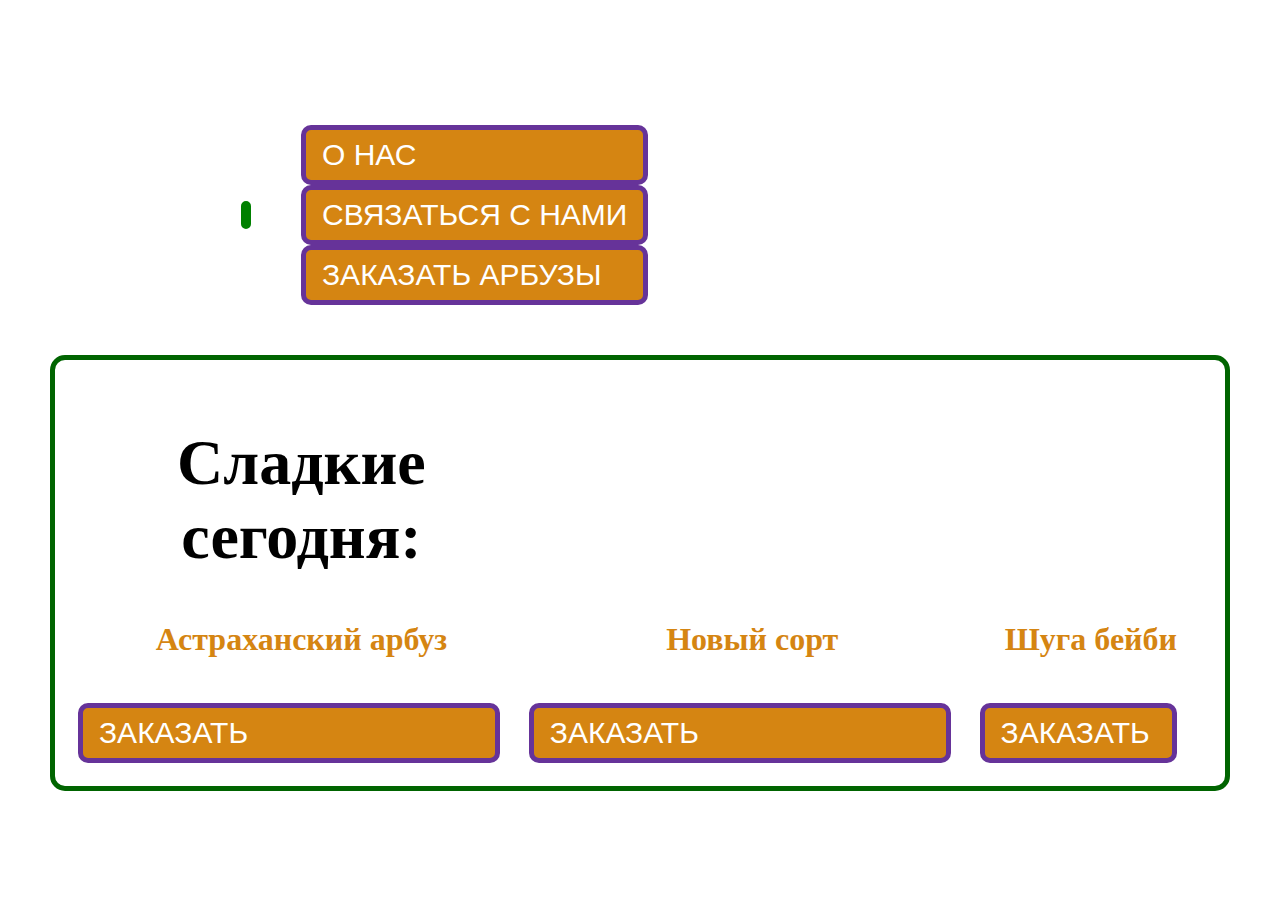
==== index.html @ a4970501 "Update index.html" ====
<!DOCTYPE html>
<html lang="ru">
<head>
    <meta charset="UTF-8">
    <title>Гриша арбузы</title>
    <script crossorigin src="https://unpkg.com/react@18/umd/react.development.js"></script>
    <script crossorigin src="https://unpkg.com/react-dom@18/umd/react-dom.development.js"></script>
    <script src="https://unpkg.com/@babel/standalone/babel.min.js"></script>
    <link rel="stylesheet" href="../static/style.css"/>
</head>
<style>
    body {
    margin: 0;
}

.container {
    margin: 0 166px;
    padding-top: 100px;
    padding-left: 75px;
 }

.header {
    background-image: url("http://s1.1zoom.ru/big3/356/Texture_Watermelons_Many_569548_5184x3456.jpg");
    background-repeat: no-repeat;
    background-size: cover;
    height: 100vh;
}

.header-line {
    padding-top: 25px;
    display: flex;
    align-items: center;
}

.header-logo {
    margin-right: 50px;
    border: 5px solid green;
    border-radius: 10px;
}

.nav-item{
    border: 5px solid rebeccapurple;
    border-radius: 10px;
    margin-right: 25px;
    padding: 8px 16px;
    background-color: #d58512;
    font-family: Arial, Helvetica, sans-serif;
    color: #ffff;
    font-size: 30px;
    font-weight: 2000;
    text-decoration: none;
    display: flex;
}

.nav-item:hover {
    background-color: red;
    border: 5px solid green;

    transition: background-color, border 0.4s;
}

h1 {
    text-align: center;
}

.mln {
    text-decoration: none;
    color: #d58512;
}

.table-item {
    border: 5px solid darkgreen;
    border-radius: 15px;
    background-color: #ffff;
    padding: 20px 20px;
    margin: 50px;
    font-size: 2rem;
}
</style>
<body>
<div class="header">
    <div class="container">
        <div class="header-line">
            <div class="header-logo">
                <img src="https://i.pinimg.com/236x/53/f4/53/53f4531e2724b0aff3638a4e7556e20c.jpg" alt=""/>
            </div>
        <div class="nav">
            <a class="nav-item" href="https://avas1205.github.io/arbuzy/about">О НАС</a>
            <a class="nav-item" href="https://avas1205.github.io/arbuzy/contact us">СВЯЗАТЬСЯ С НАМИ</a>
            <a class="nav-item" href="https://avas1205.github.io/arbuzy/order">ЗАКАЗАТЬ АРБУЗЫ</a>

        </div>

        </div>
    </div>

    <div class="wtmln-today">
        <div class="table-item">

            <table>
                <colgroup>
                    <col style="width: 40%">
                    <col style="width: 40%">
                    <col style="width: 40%">
                </colgroup>
            <tr>
                <td><h1>Сладкие сегодня:</h1></td>
            </tr>

            <tr>
                <th><a class="mln" href="https://avas1205.github.io/arbuzy/order">Астраханский арбуз</a></th>
                <th><a class="mln" href="https://avas1205.github.io/arbuzy/order">Новый сорт</a></th>
                <th><a class="mln" href="https://avas1205.github.io/arbuzy/order">Шуга бейби</a></th>

            </tr>

            <tr>
                <td><img src="https://semena-zakaz.ru/upload/resize_cache/iblock/354/azlozg860efllemudb1zmai2tc2ml6hj/250_230_2/dc554a5c_30f1_11e8_b796_7824afbc889b_c150ceab_c4eb_11e9_b278_20e6170a5f15.resize2.jpg" alt=""></td>
                <td><img src="https://sun9-25.userapi.com/impg/H7d2BP9fI5E-kS1kPCC4SKs4zRApSxb_DV6ThQ/MqxXAUJyr4Y.jpg?size=250x230&quality=95&sign=7f795450d47c7c45184df9e9138fdbe1&type=album" alt=""/></td>
                <td><img src="https://m.media-amazon.com/images/I/61fDOzEzdyL._SS247_.jpg" alt=""/></td>
            </tr>

            <tr>
                <td><a class="nav-item" href="https://avas1205.github.io/arbuzy/order">ЗАКАЗАТЬ</a></td>
                <td><a class="nav-item" href="https://avas1205.github.io/arbuzy/order">ЗАКАЗАТЬ</a></td>
                <td><a class="nav-item" href="https://avas1205.github.io/arbuzy/order">ЗАКАЗАТЬ</a></td>
            </tr>

            </table>
            </div>
            
        </div>
    </div>


</body>
</html>
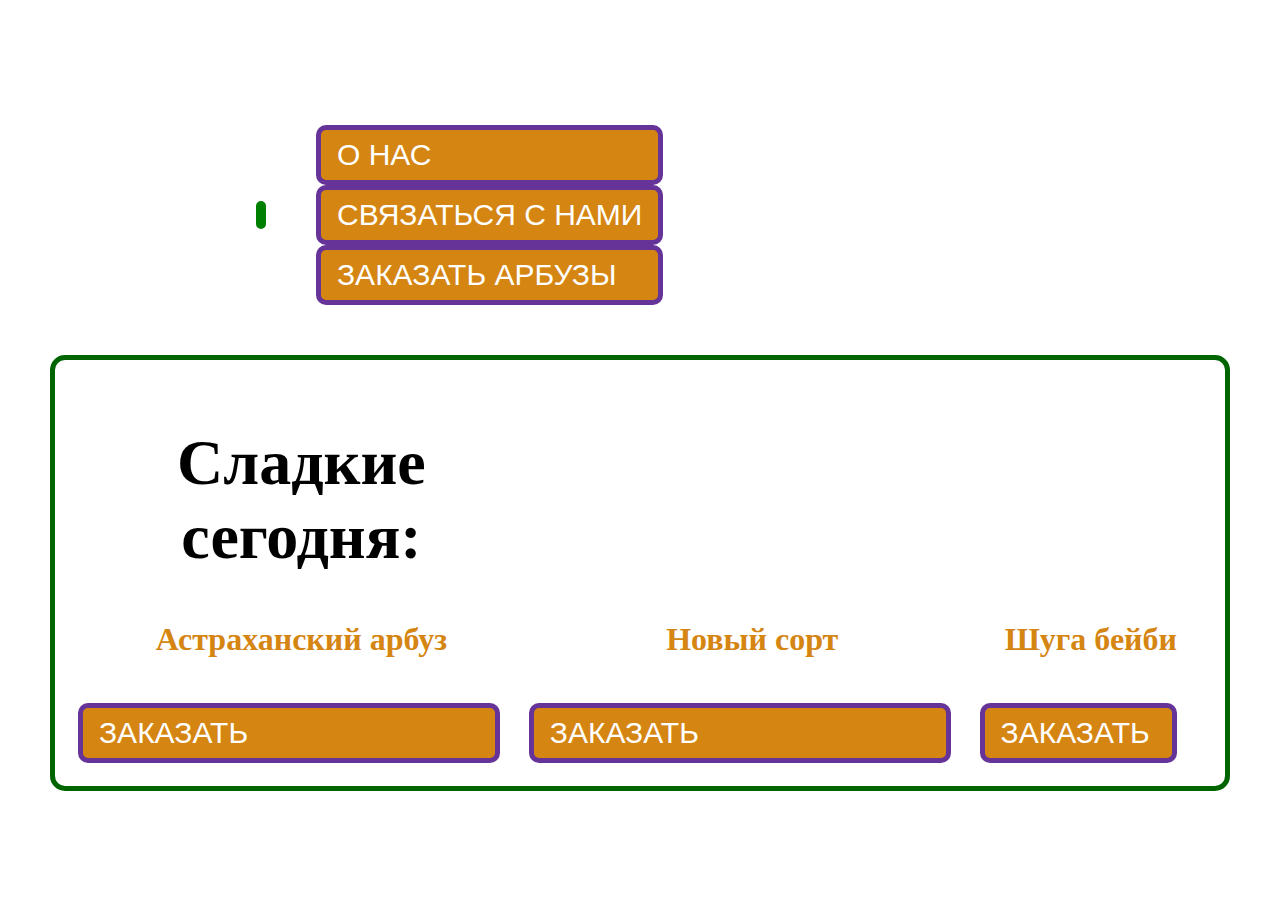
==== commit 24f3da0d: "Update index.html" ====
--- a/index.html
+++ b/index.html
@@ -16,7 +16,7 @@
 .container {
     margin: 0 166px;
     padding-top: 100px;
-    padding-left: 75px;
+    padding-left: 90px;
  }
 
 .header {
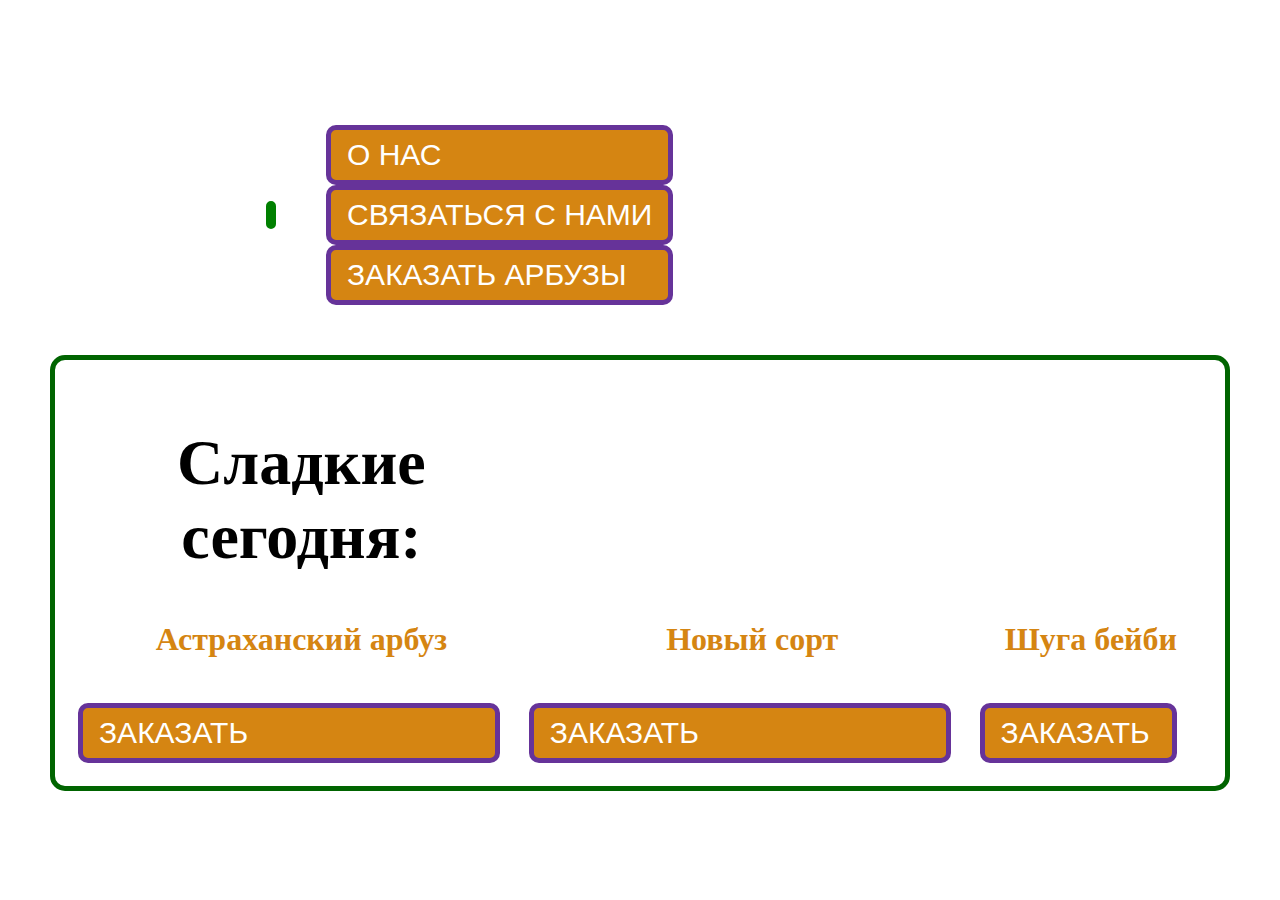
==== commit 4c115f65: "Update index.html" ====
--- a/index.html
+++ b/index.html
@@ -16,7 +16,7 @@
 .container {
     margin: 0 166px;
     padding-top: 100px;
-    padding-left: 90px;
+    padding-left: 100px;
  }
 
 .header {
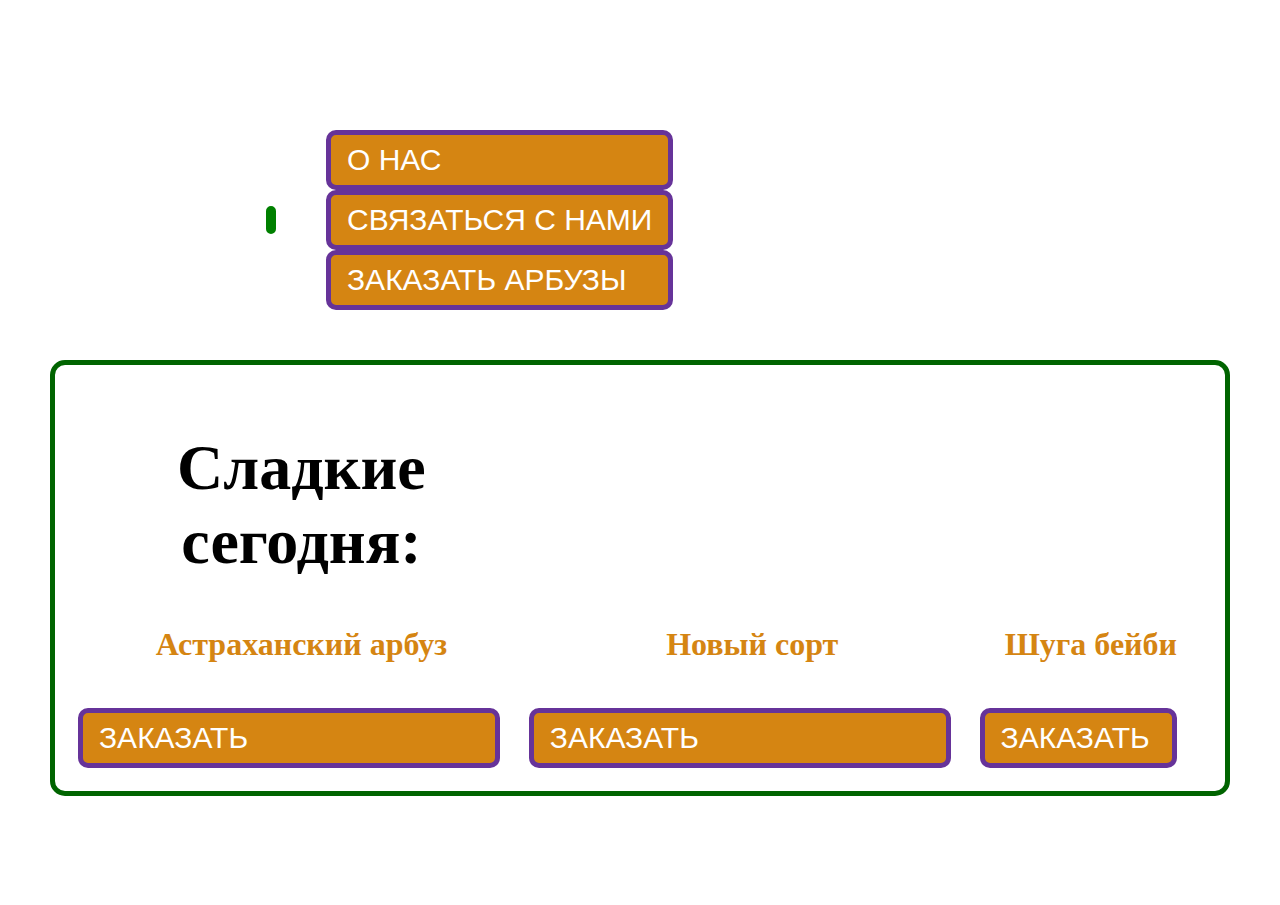
==== commit ca973b0a: "Update index.html" ====
--- a/index.html
+++ b/index.html
@@ -14,7 +14,7 @@
 }
 
 .container {
-    margin: 0 166px;
+    margin: 5px 166px;
     padding-top: 100px;
     padding-left: 100px;
  }
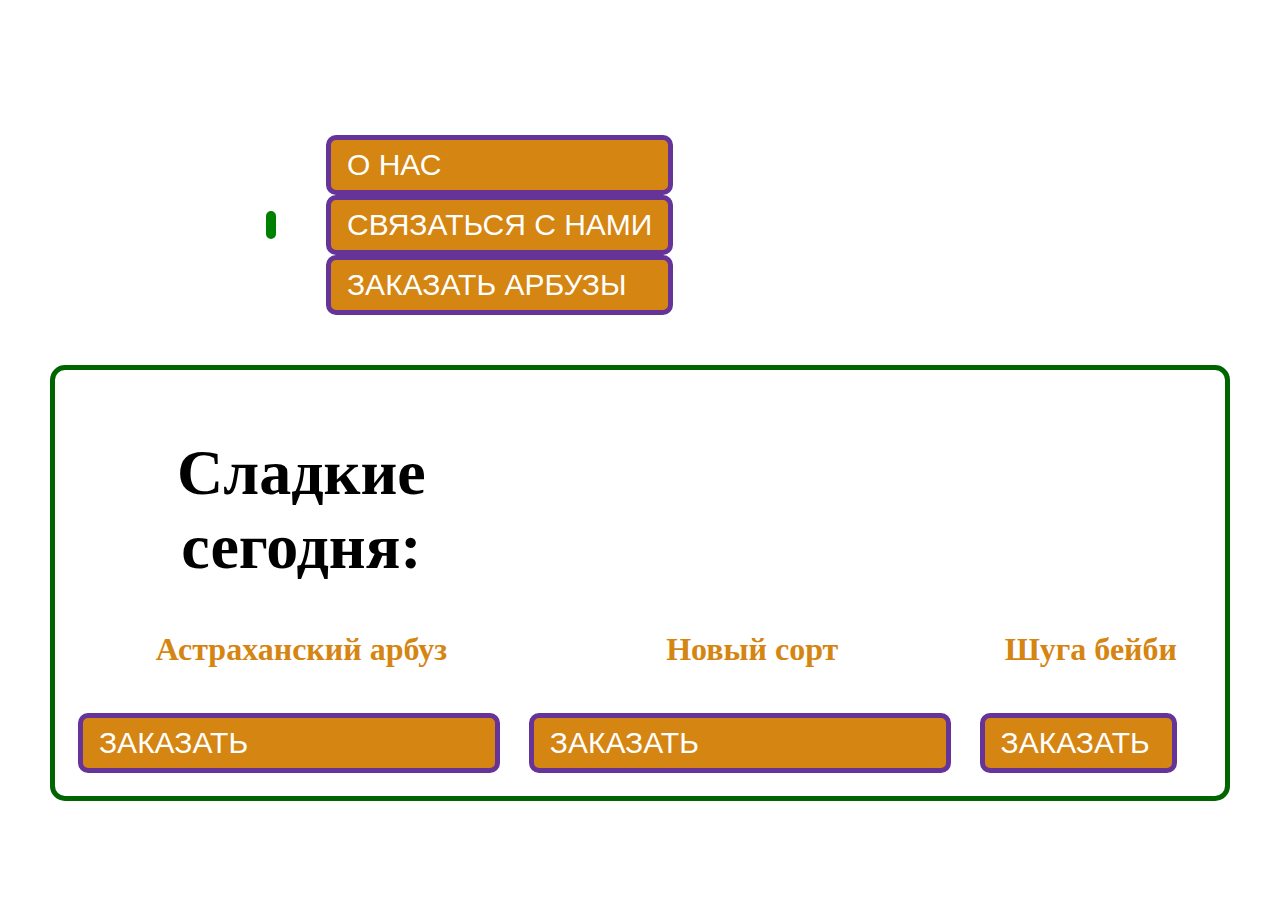
==== commit da7aacf0: "Update index.html" ====
--- a/index.html
+++ b/index.html
@@ -14,7 +14,7 @@
 }
 
 .container {
-    margin: 5px 166px;
+    margin: 10px 166px;
     padding-top: 100px;
     padding-left: 100px;
  }
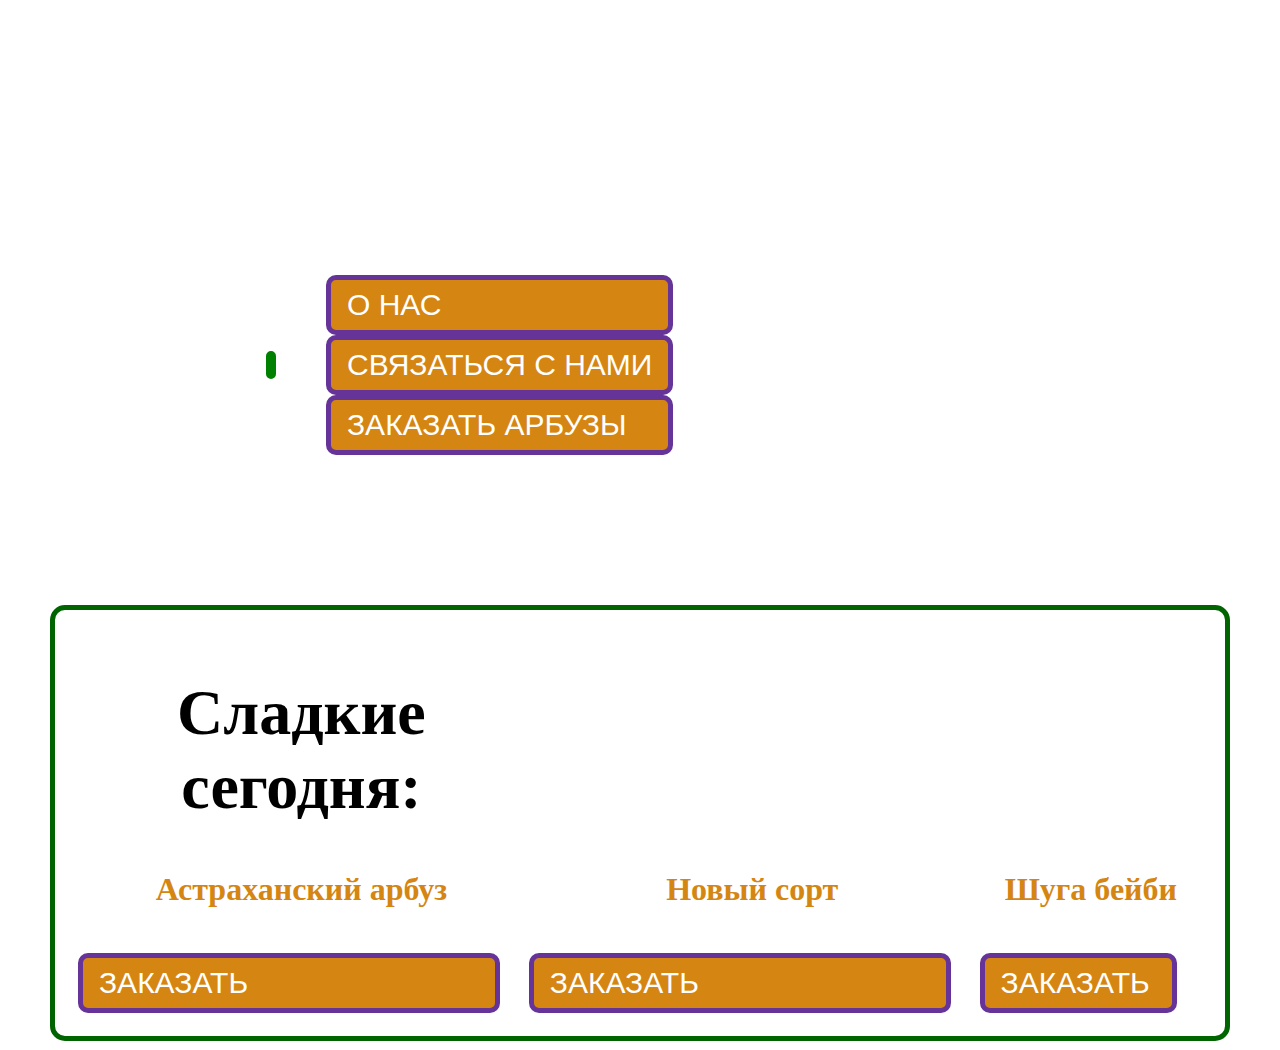
==== commit 910adb12: "Update index.html" ====
--- a/index.html
+++ b/index.html
@@ -14,7 +14,7 @@
 }
 
 .container {
-    margin: 10px 166px;
+    margin: 150px 166px;
     padding-top: 100px;
     padding-left: 100px;
  }
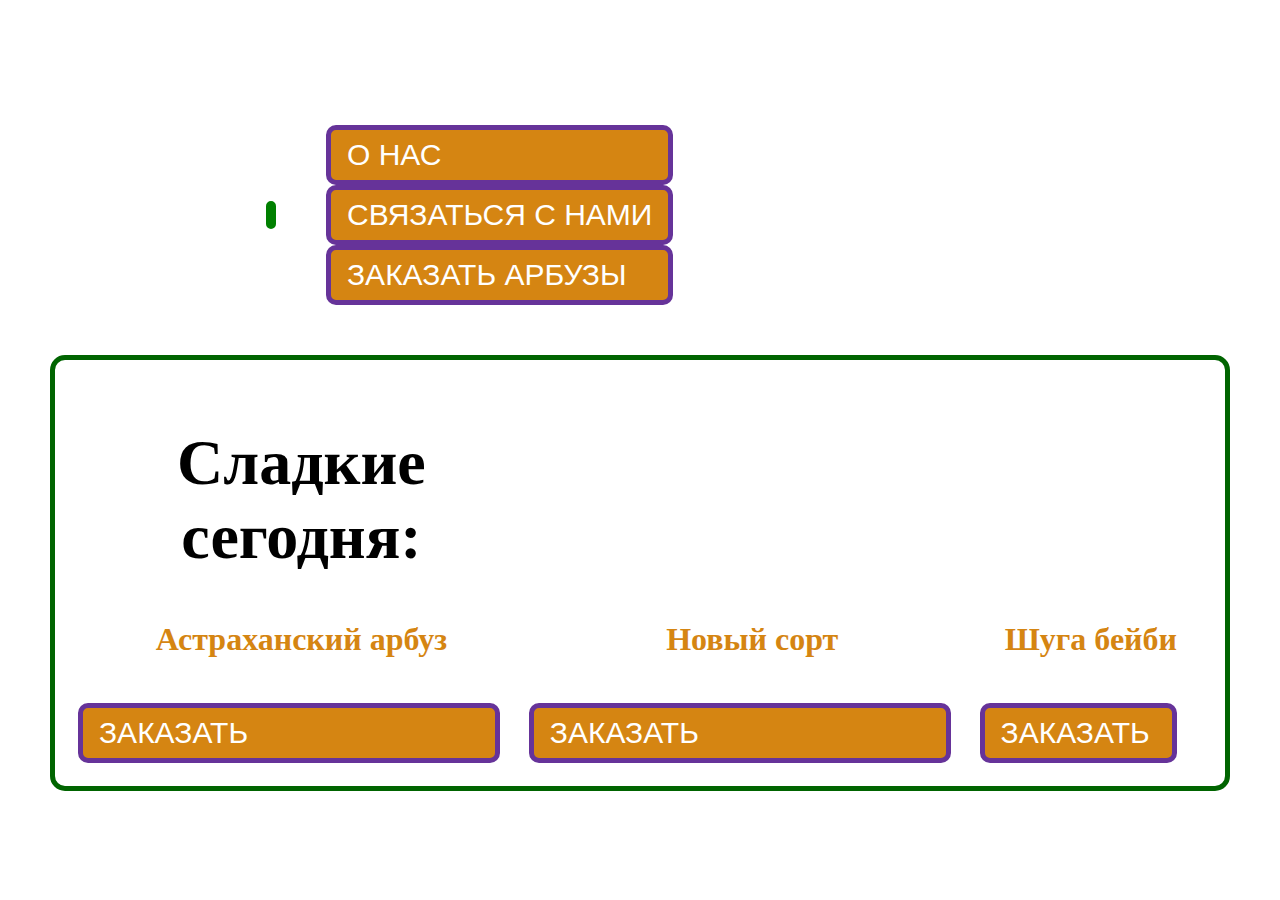
==== commit a5cb17c7: "Update index.html" ====
--- a/index.html
+++ b/index.html
@@ -14,7 +14,7 @@
 }
 
 .container {
-    margin: 150px 166px;
+    margin: 0 166px;
     padding-top: 100px;
     padding-left: 100px;
  }
